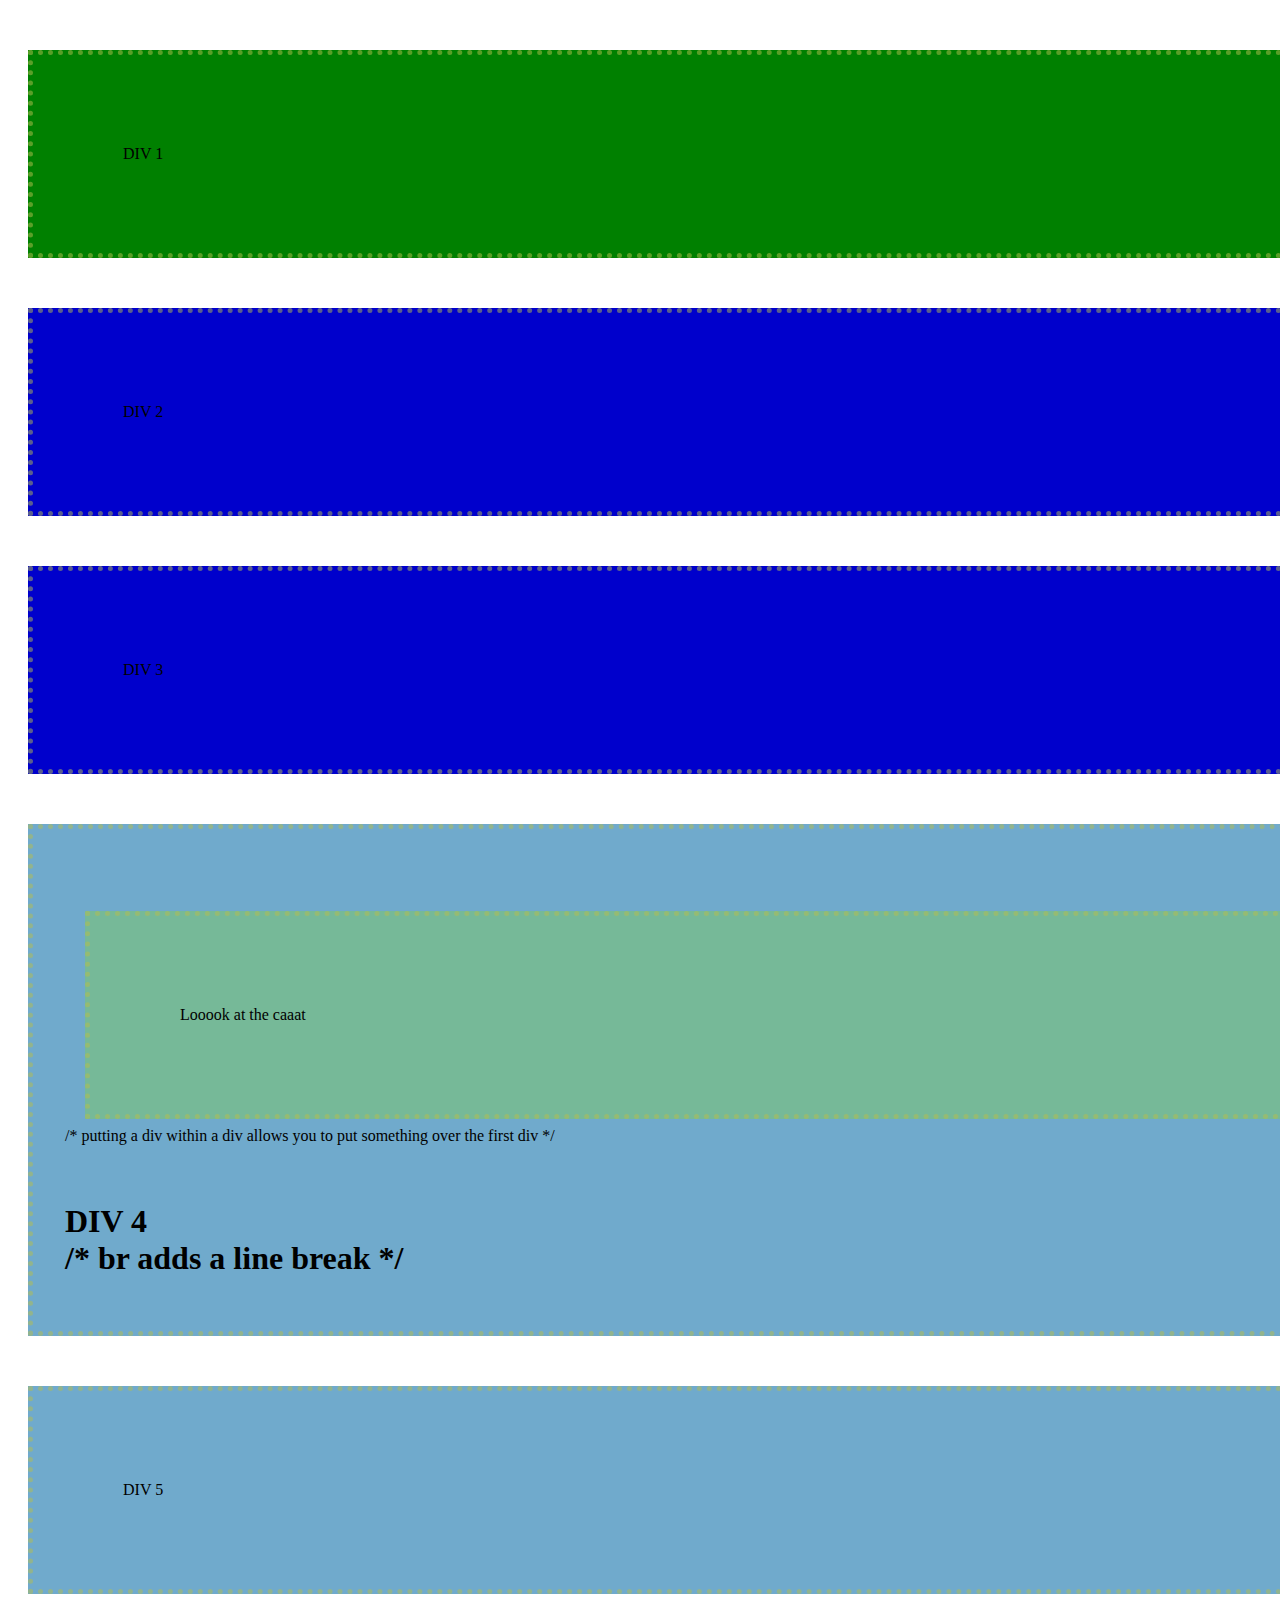
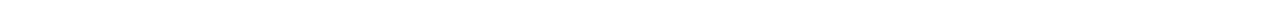
==== Index.html @ 746721c8 "Adding my Index file" ====
<!DOCTYPE html>
<html>
<head>
	<title></title>

<script src="dsgn.js"></script>

</head>

<style>
	div
	{
		background-color: #70aacc;
		margin: 50px 10px 8px 20px; /* top right bottom left*/
		padding: 90px ; /*you can also put four numbers to to do top right bottom and left*/
		border: dotted 5px rgba(180,190,80,.50); 
		width: 100%;
	}
	#one{
		background-color: green;
	}
	.blue-div{
		background-color: #0000cc;
	}
	#cat-01{
		background-image:url(http://i.telegraph.co.uk/multimedia/archive/03345/cat_3345879b.jpg);
		width:100%;
		background-size:cover;
		background-position: center center;
		min-height:400px;
		padding:2em;
	}
	#cat-01-screen{
		background-color:rgba(123,200,100,.5);
	}

</style>


<body>
	<div id="one">DIV 1</div>
	<div class="blue-div">DIV 2</div>
	<div class="blue-div">DIV 3</div>
	<div id="cat-01">
		<div id="cat-01-screen">Looook at the caaat</div> /* putting a div within a div allows you to put something over the first div */
		<h1><br>DIV 4<br> /* br adds a line break */
		</h1>
	</div>
	<div>DIV 5</div>

</body>
</html>
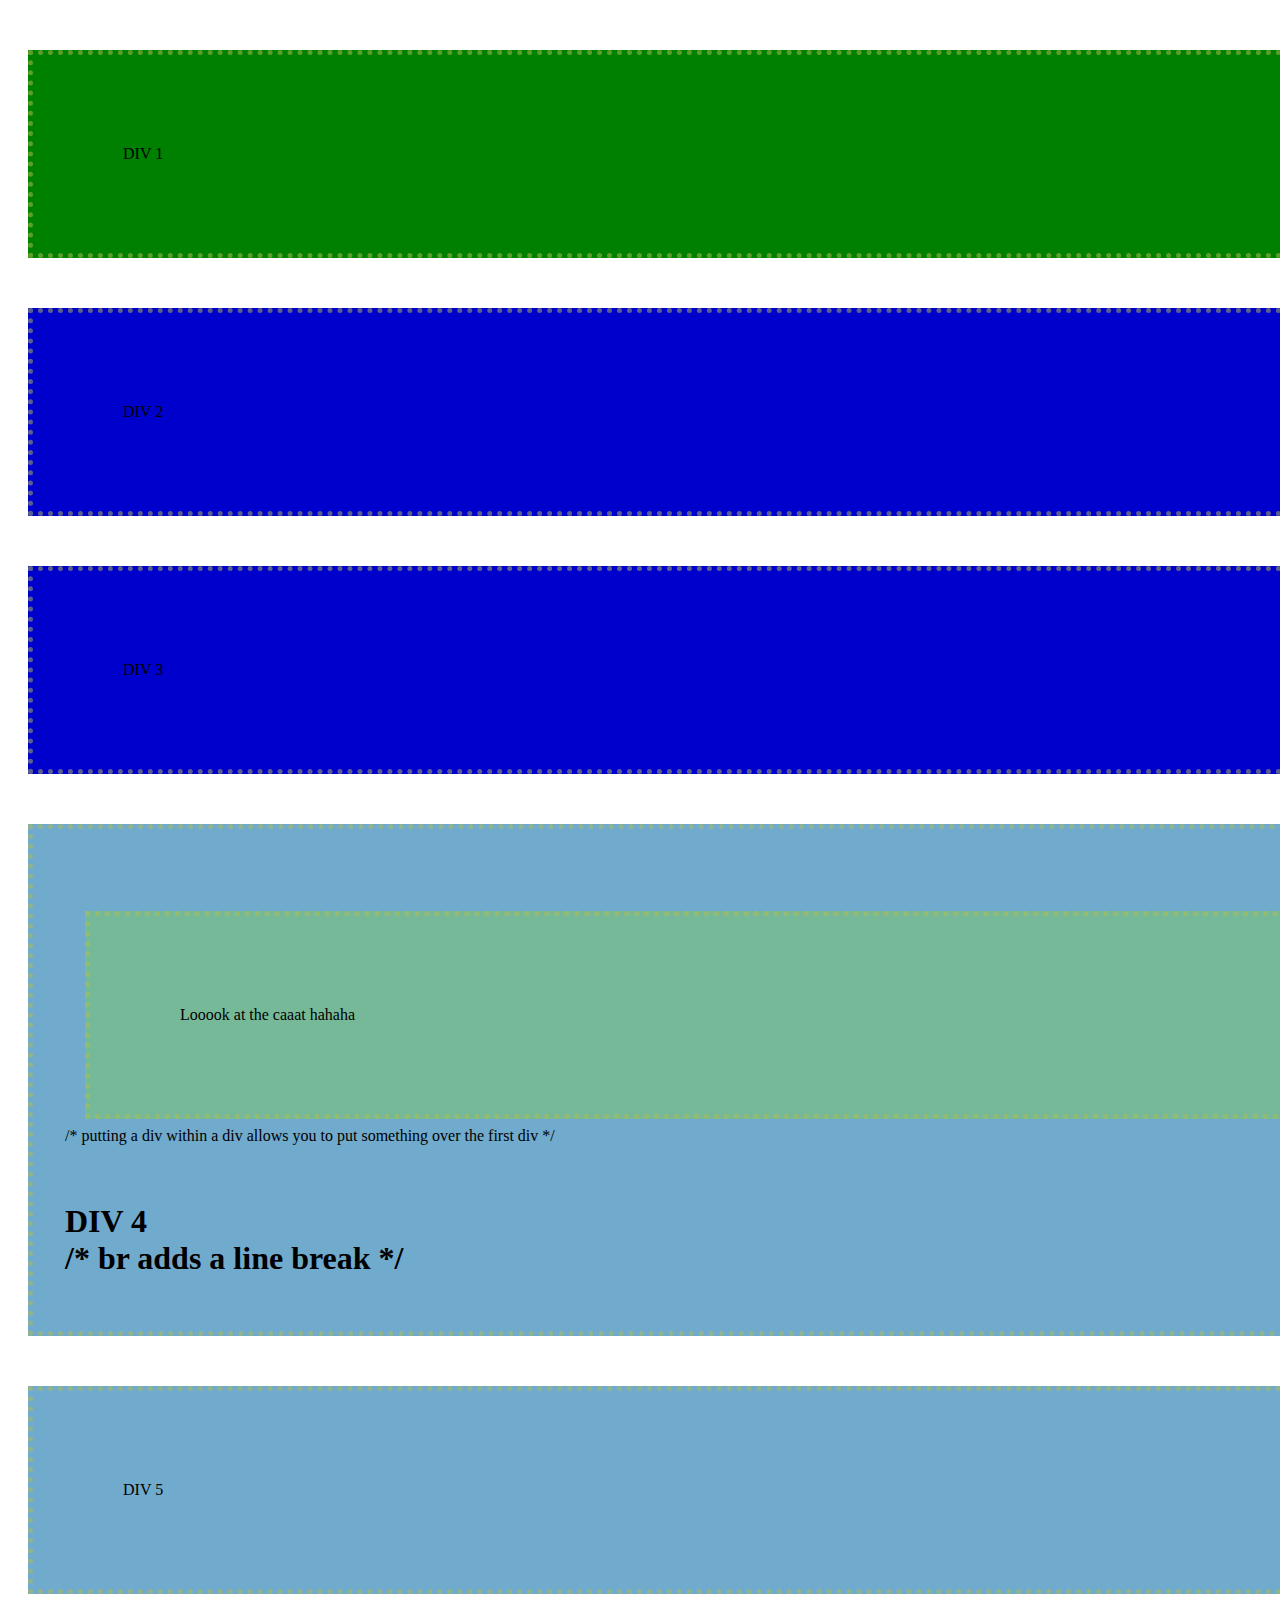
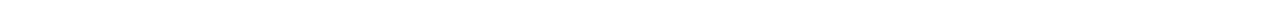
==== commit c066a21b: "Updated text" ====
--- a/Index.html
+++ b/Index.html
@@ -42,7 +42,7 @@
 	<div class="blue-div">DIV 2</div>
 	<div class="blue-div">DIV 3</div>
 	<div id="cat-01">
-		<div id="cat-01-screen">Looook at the caaat</div> /* putting a div within a div allows you to put something over the first div */
+		<div id="cat-01-screen">Looook at the caaat hahaha</div> /* putting a div within a div allows you to put something over the first div */
 		<h1><br>DIV 4<br> /* br adds a line break */
 		</h1>
 	</div>
